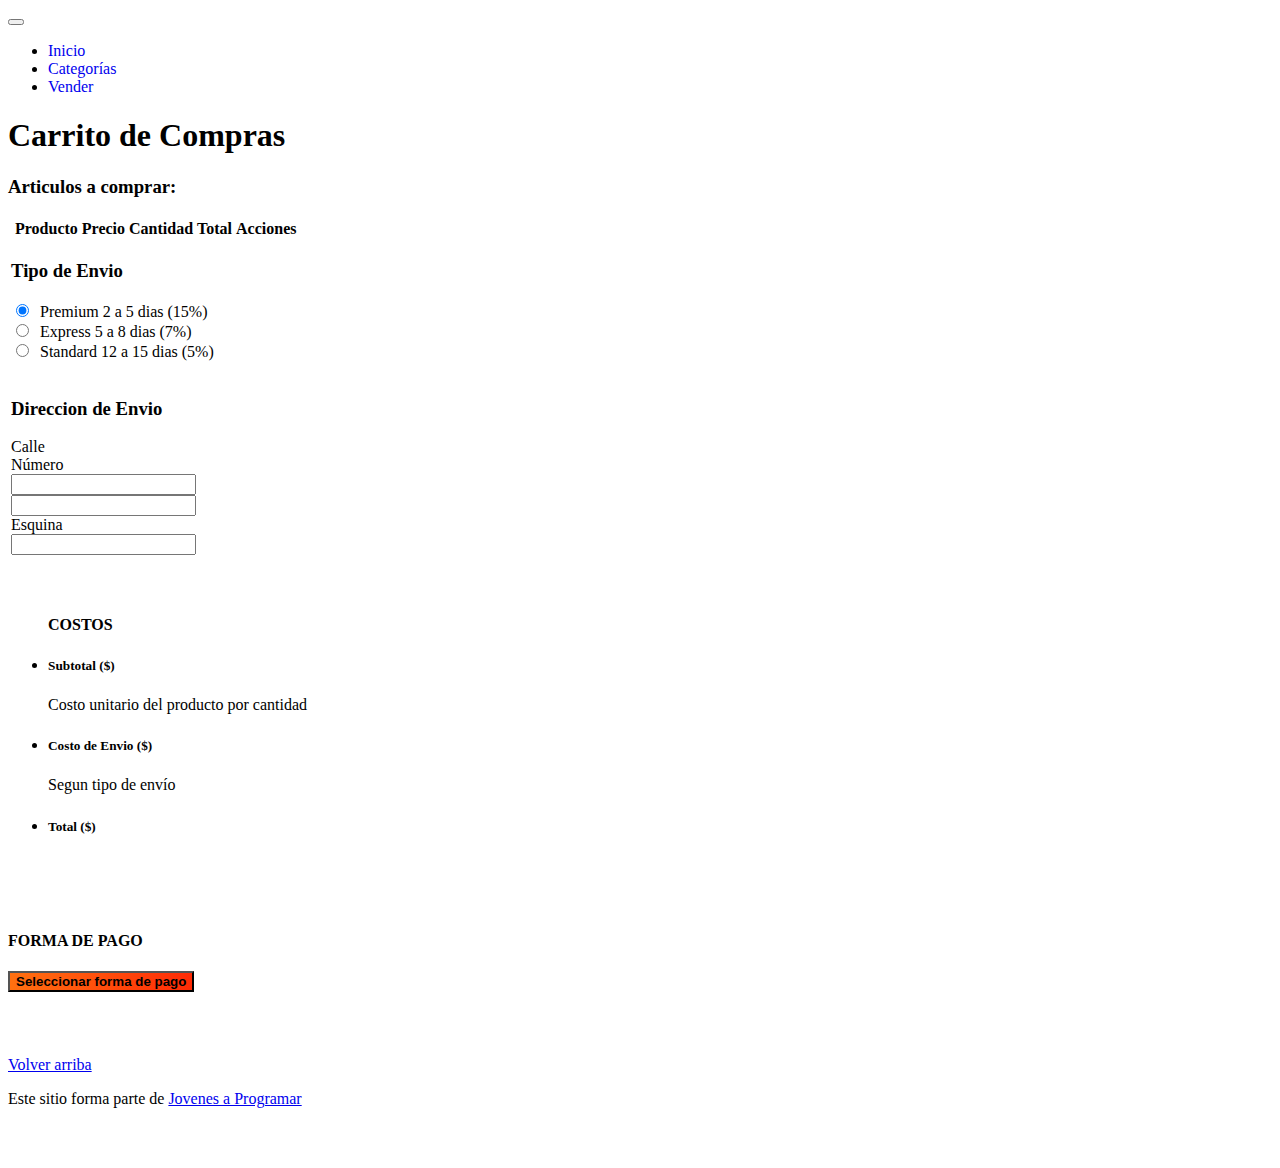
==== cart.html @ 23a8ee32 "Pequeños ajustes" ====
<!DOCTYPE html>
<html lang="es" data-bs-theme="light">

<head>
  <meta http-equiv="Content-Type" content="text/html; charset=UTF-8">
  <meta name="viewport" content="width=device-width, initial-scale=1, shrink-to-fit=no">
  <title>eMercado - Todo lo que busques está aquí</title>
  <link href="https://fonts.googleapis.com/css?family=Raleway:300,300i,400,400i,700,700i,900,900i" rel="stylesheet">
  <link href="css/font-awesome.min.css" rel="stylesheet">
  <link href="https://cdn.jsdelivr.net/npm/bootstrap@5.3.1/dist/css/bootstrap.min.css" rel="stylesheet"
    integrity="sha384-4bw+/aepP/YC94hEpVNVgiZdgIC5+VKNBQNGCHeKRQN+PtmoHDEXuppvnDJzQIu9" crossorigin="anonymous">
  <link href="css/styles.css" rel="stylesheet">
  <link rel="stylesheet" href="https://cdn.jsdelivr.net/npm/bootstrap-icons@1.11.1/font/bootstrap-icons.css">
  <script src="js/lightdarkmode.js"></script>
  <script src="js/user.js"></script>
  <link rel="icon" href="img/favicon.ico" type="image/x-icon" sizes="16x16 32x32">
</head>

<body>
  <nav class="navbar navbar-expand-lg bg-body-tertiary p-1">
    <div class="container">
      <button class="navbar-toggler" type="button" data-bs-toggle="collapse" data-bs-target="#navbarNav"
        aria-controls="navbarNav" aria-expanded="false" aria-label="Toggle navigation">
        <span class="navbar-toggler-icon"></span>
      </button>
      <div class="collapse navbar-collapse" id="navbarNav">
        <ul class="navbar-nav w-100 justify-content-between mt-lg-0 mt-2">
          <li class="nav-item">
            <a class="nav-link" href="index.html">Inicio</a>
          </li>
          <li class="nav-item">
            <a class="nav-link" href="categories.html">Categorías</a>
          </li>
          <li class="nav-item">
            <a class="nav-link" href="sell.html">Vender</a>
          </li>
          <li class="nav-item" id="usuario">

          </li>
        </ul>
      </div>
    </div>
  </nav>
  <main>
    <div class="container">
      <h1 class="text-center mt-2">Carrito de Compras</h1>
      <h3 class="mb-2">Articulos a comprar:</h3>
      <div class="table-responsive">
        <table class="table table-hover align-middle table-striped text-center">
          <thead>
            <tr>
              <th></th>
              <th>Producto</th>
              <th>Precio</th>
              <th>Cantidad</th>
              <th>Total</th>
              <th>Acciones</th>
            </tr>
          </thead>
          <tbody id="productosCarrito"></tbody>
          <tfoot>
      </div>
      <tr>
        <td id="Enviocheck" class="text-start" colspan="6">
          <h3 class="mt-1">Tipo de Envio</h3>

          <div id="checkboxenvio" class="form-check">
            <div class="mt-3">
              <input id="envioOpc1" class="form-check-input" name="opcionCompra" type="radio" value="1" checked />&nbsp; Premium 2 a 5 dias (15%)
            </div>
            <div>
              <input id="envioOpc2" class="form-check-input" name="opcionCompra" type="radio" value="2" />&nbsp; Express 5 a 8 dias (7%)
            </div>
            <div>
              <input id="envioOpc3" class="form-check-input" name="opcionCompra" type="radio" value="3" />&nbsp; Standard 12 a 15 dias (5%)
            </div>
          </div>
        


          <br />
          <h3>Direccion de Envio</h3>
          <div class="row mt-2">
            <div class="col-lg-5 col-sm-7">Calle</div>
            <div class="col-lg-3 col-sm-5">Número</div>
          </div>
          <div class="row mt-2">
            <div class="col-lg-5 col-sm-7"><input class="form-control w-100" /></div>
            <div class="col-lg-3 col-sm-5"><input class="form-control w-100" /></div>
          </div>
          <div class="row mt-3">
            <div class="col-lg-5 col-sm-7">Esquina</div>
          </div>
          <div class="row mt-2 mb-1">
            <div class="col-lg-5 col-sm-7"><input class="form-control w-100" /></div>
          </div>
        </td>
      </tr>
      </tfoot>
      </table>
    </div><br><br>
    <div>
      <ul class="list-group">


        <h4 class="fw-bold">COSTOS</h4>
        <li class="list-group-item">
          <div class="justify-content-between d-flex">
            <h5>Subtotal ($)</h5>
            <span id="Subtotal"></span>
          </div>
          <p class="text-muted">Costo unitario del producto por cantidad</p>
        </li>
        <li class="list-group-item">
          <div class="justify-content-between d-flex">
            <h5>Costo de Envio ($)</h5>
            <span id="costoEnvio"></span>
          </div>
          <p class="text-muted">Segun tipo de envío</p>
        </li> 

        <li class="list-group-item">
          <div class="justify-content-between d-flex">
            <h5 class="fw-bold">Total ($)</h5>
            <span id="totalFinal"></span>
          </div>
        </li>
      </ul>
    </div>

    <br> <br> <br>
    <div>
      <h4 class="fw-bold">FORMA DE PAGO</h4>
      <div>
        <p id="MensajePago"></p>
        <button  type="button" id="BotonFormaPago" class="btn btn-primary">
          Seleccionar forma de pago
        </button>
      </div>
    </div>

  </main>
  <footer class="text-muted">
    <div class="container">
      <p class="float-end">
        <a href="#">Volver arriba</a>
      </p>
      <p>
        Este sitio forma parte de
        <a href="https://jovenesaprogramar.edu.uy/" target="_blank">Jovenes a Programar</a>
      </p>
    </div>
  </footer>
  <div id="spinner-wrapper">
    <div class="lds-ring">
      <div></div>
      <div></div>
      <div></div>
      <div></div>
    </div>
  </div>
  <script src="https://cdn.jsdelivr.net/npm/bootstrap@5.3.2/dist/js/bootstrap.bundle.min.js"
    integrity="sha384-C6RzsynM9kWDrMNeT87bh95OGNyZPhcTNXj1NW7RuBCsyN/o0jlpcV8Qyq46cDfL"
    crossorigin="anonymous"></script>
  <script src="https://code.jquery.com/jquery-3.6.0.min.js"></script>
  <script src="js/init.js"></script>
  <script src="js/cart.js"></script>
</body>

</html>
---- css/styles.css ----
.jumbotron,
.card-body,
.container,
.site-header {
  font-family: 'Verdana', serif !important;
}

.jumbotron .display-4 {
  font-weight: bold;
}

nav a {
  text-decoration: none;
}

.bd-placeholder-img {
  font-size: 1.125rem;
  text-anchor: middle;
  -webkit-user-select: none;
  -moz-user-select: none;
  -ms-user-select: none;
  user-select: none;
}

@media (min-width: 768px) {
  .bd-placeholder-img-lg {
    font-size: 3.5rem;
  }
}

.jumbotron {
  height: 50vh;
  padding: 5em inherit;
  margin-bottom: 0;
  background-color: #53C0FB;
  background: url('../img/cover_back.png');
  background-size: contain;
  background-position: center;
  background-repeat: no-repeat;
  color: black;
  font-weight: bold;
}

@media (min-width: 768px) {
  .jumbotron {
    padding-top: 6rem;
    padding-bottom: 6rem;
  }
}

.jumbotron p:last-child {
  margin-bottom: 0;
}

.jumbotron-heading {
  font-weight: 300;
}

.jumbotron .container {
  max-width: 40rem;
  background-color: rgba(255, 255, 255, 0.5);
  border-radius: 10px;
  text-shadow: 1px 1px 2px grey;
}

.jumbotron .lead {
  font-size: 38px;
}

footer {
  padding-top: 3rem;
  padding-bottom: 3rem;
}

footer p {
  margin-bottom: .25rem;
}

.site-header a {
  color: white;
  transition: ease-in-out color .15s;
}

.site-header .dropdown-menu a {
  color: black;
}

.dropzone {
  border: 2px dashed #0087F7;
  border-radius: 5px;
  background: white;
}

.img-fit {
  max-height: 100%;
}

.alert {
  position: fixed;
  top: 80px;
  width: 50%;
  left: 50%;
  transform: translate(-50%, 0);
}

.lds-ring {
  display: inline-block;
  position: relative;
  width: 64px;
  height: 64px;
  top: 50%;
  left: 50%;
}

.cursor-active {
  cursor: pointer;
}

.left {
  float: left;
  padding: 4px;
  background-color: rgba(255, 255, 255, 0.5);
}

.lds-ring div {
  box-sizing: border-box;
  display: block;
  position: absolute;
  width: 51px;
  height: 51px;
  margin: 6px;
  border: 6px solid #fff;
  border-radius: 50%;
  animation: lds-ring 1.2s cubic-bezier(0.5, 0, 0.5, 1) infinite;
  border-color: #fff transparent transparent transparent;
}

.lds-ring div:nth-child(1) {
  animation-delay: -0.45s;
}

.lds-ring div:nth-child(2) {
  animation-delay: -0.3s;
}

.lds-ring div:nth-child(3) {
  animation-delay: -0.15s;
}

@keyframes lds-ring {
  0% {
    transform: rotate(0deg);
  }

  100% {
    transform: rotate(360deg);
  }
}

.signin {
  width: 100%;
  max-width: 330px;
  padding: 15px;
  margin: auto;
}

#spinner-wrapper {
  position: fixed;
  background-color: rgba(0, 0, 0, 0.5);
  width: 100%;
  height: 100%;
  top: 0;
  left: 0;
  z-index: 1021;
  display: none;
}

main {
  min-height: calc(100vh - 210px);
}

a.custom-card,
a.custom-card:hover {
  color: inherit;
  text-decoration: inherit;
}


/* Cursor para seleccionar productos */
.cardcursor {
  cursor: pointer;
}

.checked {
  color: orange;
}


/* Buscador Css */

.dropfit {
  width: max-content;
  border: none;
  background: none;
}

/* Tamaño máximo del carrusel */
#miCarousel,
#relacionadosC {
  max-width: 50%;
}

.card-pointer {
  cursor: pointer;
}

/* Comentario.CCS */

.divGral {
  margin: 20px;
  padding: 20px;
  position: relative;
  border-radius: 10px;
  background: linear-gradient(145deg, #ff7010, #ff2b06);
  border: 2px solid rgba(158, 158, 158, 0.5);
  box-shadow: 0 1px 2px rgba(158, 158, 158, 0.5);
  font-family: Arial, Helvetica, sans-serif;
  flex: 1 1 10px;
  font-family: 'Raleway';
  font-style: italic;
  font-weight: 500;
  src: url(https://fonts.gstatic.com/s/raleway/v28/1Ptsg8zYS_SKggPNyCg4Q4FqPfE.woff2) format('woff2');
  unicode-range: U+0100-02AF, U+0304, U+0308, U+0329, U+1E00-1E9F, U+1EF2-1EFF, U+2020, U+20A0-20AB, U+20AD-20CF, U+2113, U+2C60-2C7F, U+A720-A7FF;
  width: 90%;
}

.estrellas {
  font-size: 30px;
  color: gold;
  font-style: normal;
}

/* Estilos de Estrellas de Calificación */
.stars-valoration {
  margin: 0;
  padding: 0;
  box-sizing: border-box;
}

.stars-label {
  font-size: 20px;
  padding: 2px;
  color: darkgrey;
  transition: all 0.3s ease;
  cursor: pointer;
}

#stars-container input {
  display: none;
}

.stars-label:hover,
.stars-label.checked {
  color: gold;
  text-shadow: 0 0 10px #952;
}

/* Aqui comienza el estilo para el menu desplegable del usuario*/

#usuario:hover {
  background-color: #ff2b06;
  transition: 0.5s;
}

.userclicked {
  background-color: #ff2b06;
}

/* Cambios para manejar el background del menú de usuario según el modo seleccionado */
.back-dkmode {
  background-color: #28242cbd !important;
}

.back-lgmode {
  background-color: rgba(255, 255, 255, 0.658);
}

/* Hover por defecto de bootstrap cambiado */

.dropdown-item:hover {
  background-color: #ff2b06;
  transition: 0.5s;
}

.nav-item:hover {
  background-color: #ff2b06;
  transition: 0.5s;
}

/* Light - Dark Mode Switch Styles */
.contain {
  margin: 5px;
}

.toggleswitch span {
  display: inline-block;
  position: relative;
  background: #2c2c2c;
  min-width: 60px;
  min-height: 30px;
  border-radius: 20px;
  box-shadow: inset 0 0 5px rgba(0, 0, 0, .2);
  transition: .5s;
  cursor: pointer;
}

.toggleswitch span::after {
  content: "";
  display: block;
  width: 30px;
  height: 30px;
  border-radius: 20px;
  top: 0;
  left: 0;
  background: linear-gradient(to right, #ff7010, #ff2b06);
  transform: scale(1.1);
  box-shadow: 0 2px 5px rgba(0, 0, 0, .2);
  transition: .5s;
}

.toggleswitch input:checked~span {
  background: linear-gradient(to right, #ff7010, #ff2b06);
  transition: 1s;
}

.toggleswitch input:checked~span::after {
  transform: scale(1.1) translate(30px);
  background: #2c2c2c;
}

.toggleswitch input {
  display: none;
}

.toggleswitch .off {
  position: absolute;
  color: white;
  text-shadow: 0 0 8px yellow;
  font-size: 28px;
  left: 1.2px;
  top: -7px;
  z-index: 1;
  transition: .5s;
}

.toggleswitch .on {
  position: absolute;
  color: black;
  text-shadow: 0 0 7px white;
  font-size: 24px;
  left: 5px;
  top: -2px;
  z-index: 1;
  transition: .5s;
  opacity: 0;
}

.toggleswitch input:checked~span .off {
  transform: translate(30px);
  opacity: 0;
}

.toggleswitch input:checked~span .on {
  transform: translate(30px);
  opacity: 1;
}

#imageCart{

  width: 50px;

}

.small-input-carrito {
    min-width: 60px;
    max-width: 100%; 
    width: 5vw;  
}

.negrita {
  font-weight: bold;
}

#BotonFormaPago{
  background: linear-gradient(to right, #ff7010, #ff2b06);
  font-weight: bold;
}

#BotonFormaPago:hover{
  background:  #ff2c10;
}
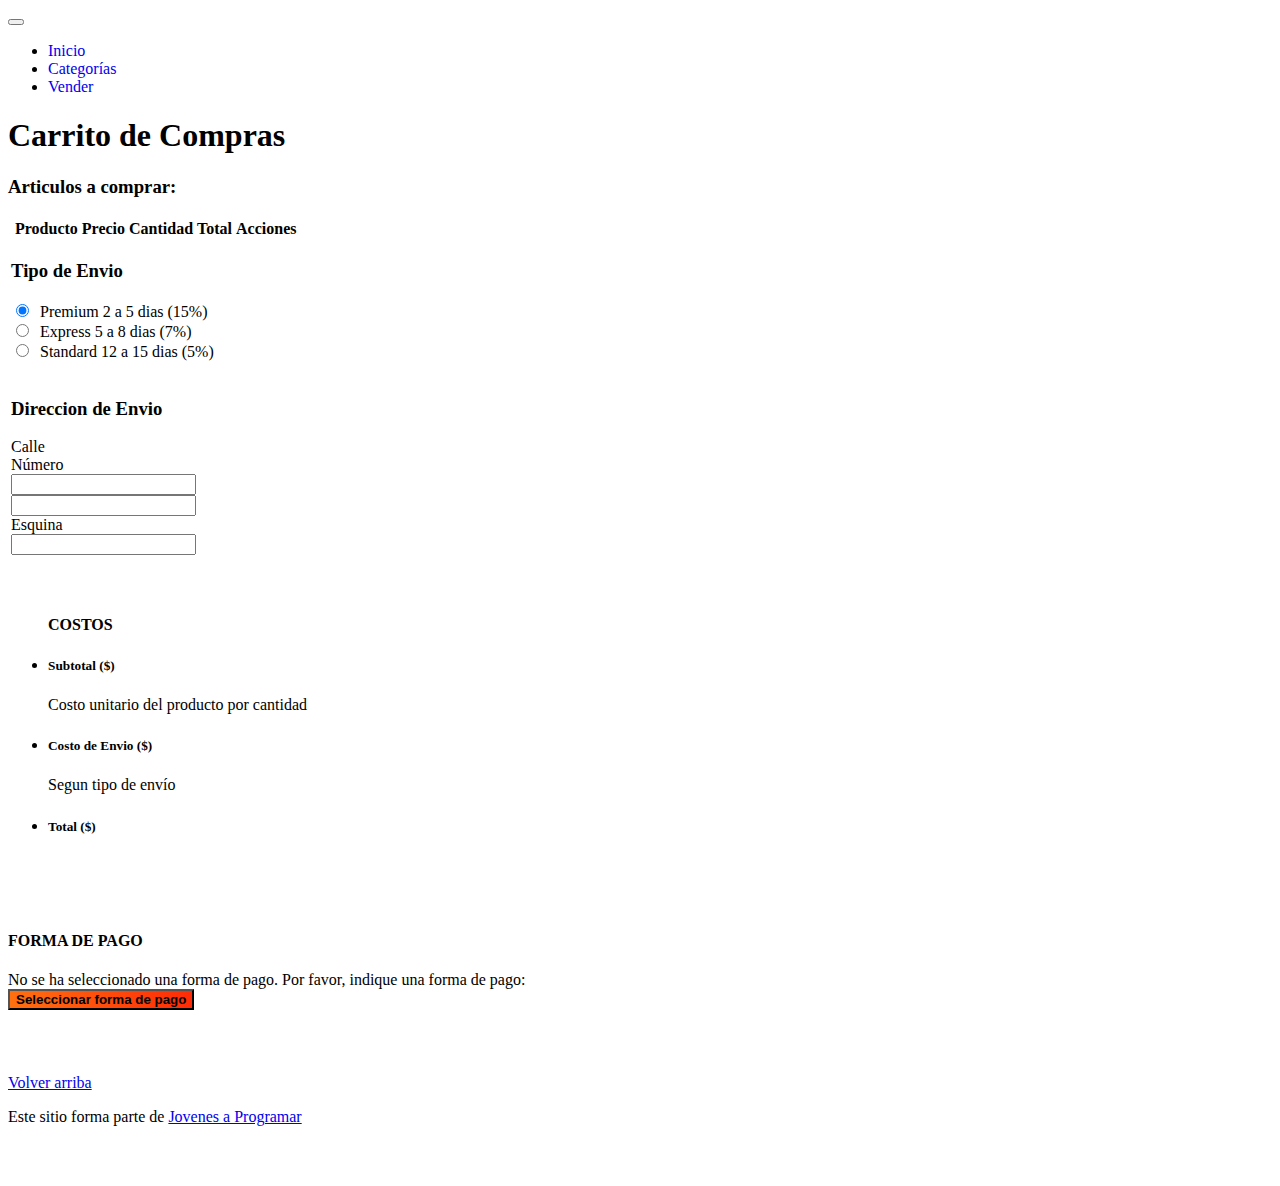
==== commit b0888abf: "Modal casi tuki" ====
--- a/cart.html
+++ b/cart.html
@@ -132,7 +132,7 @@
     <div>
       <h4 class="fw-bold">FORMA DE PAGO</h4>
       <div>
-        <p id="MensajePago"></p>
+        <div id="MensajePago">No se ha seleccionado una forma de pago. Por favor, indique una forma de pago:</div>
         <button  type="button" id="BotonFormaPago" class="btn btn-primary">
           Seleccionar forma de pago
         </button>
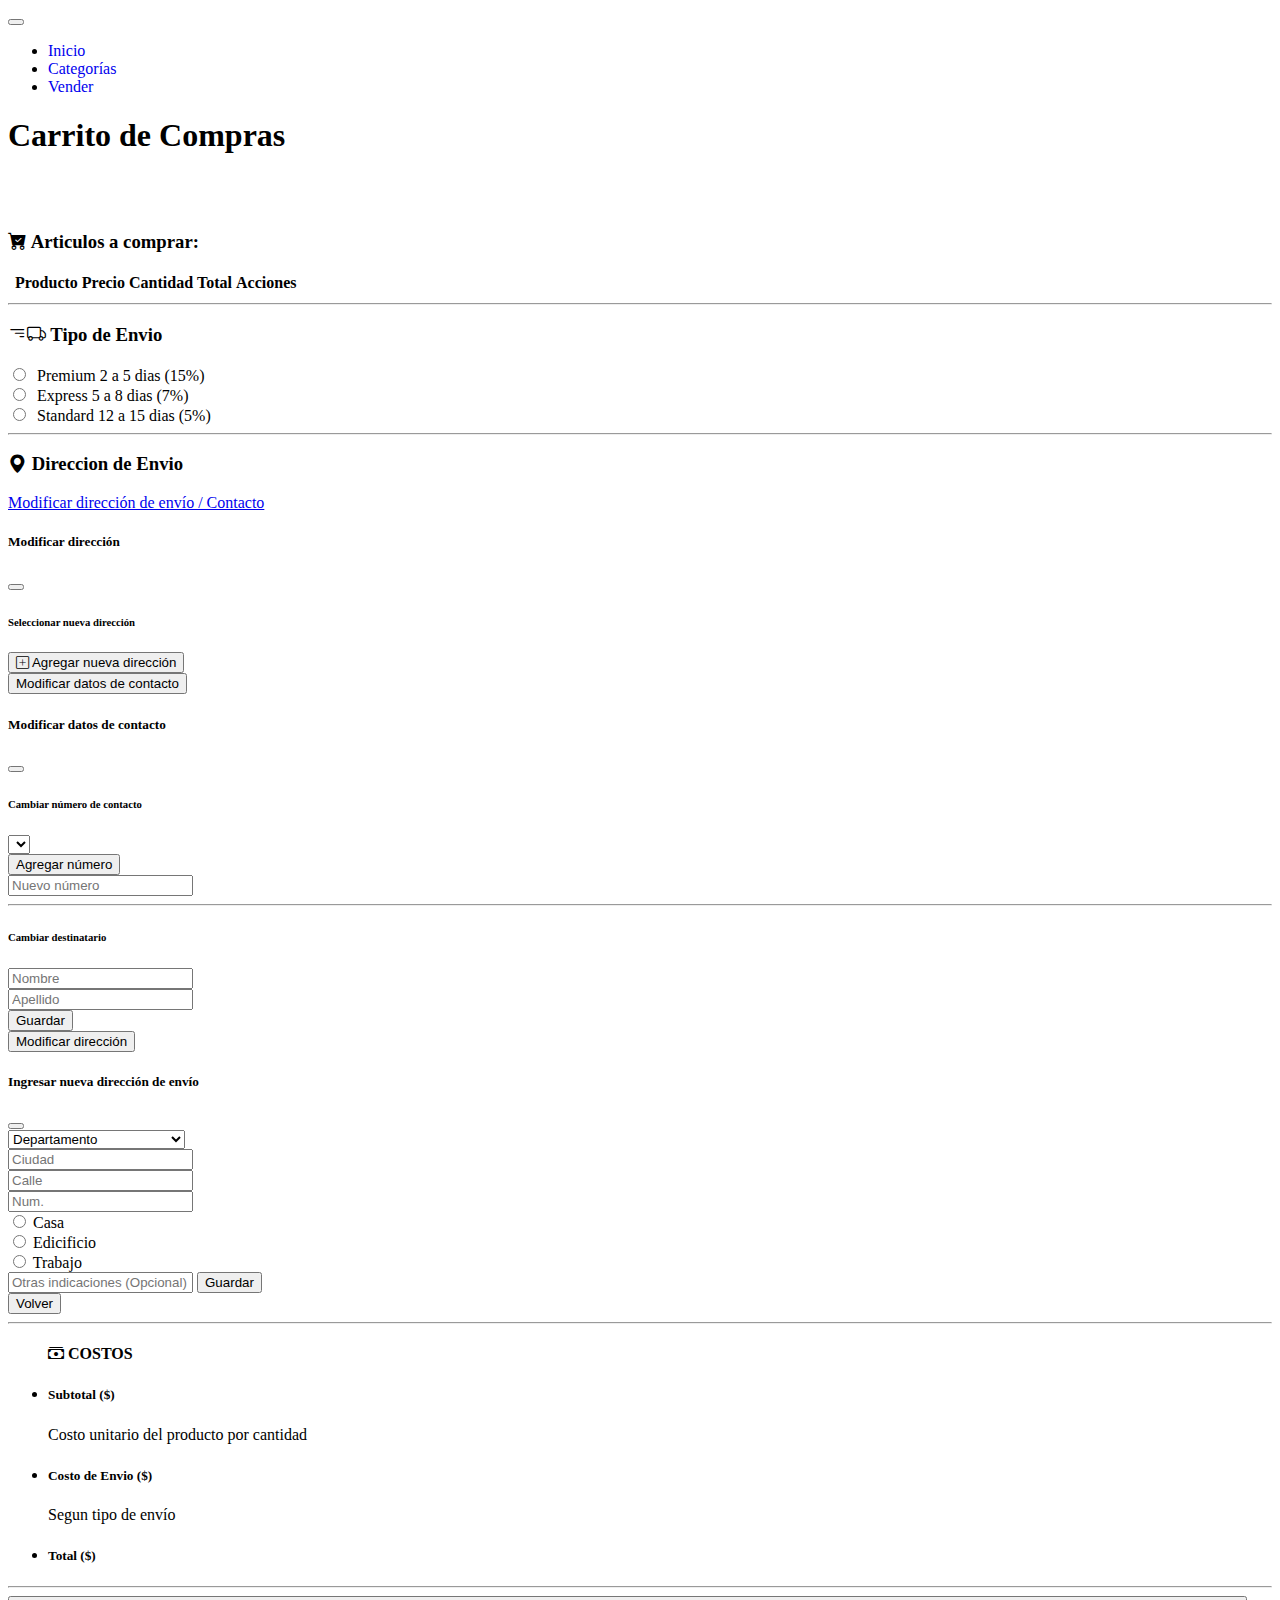
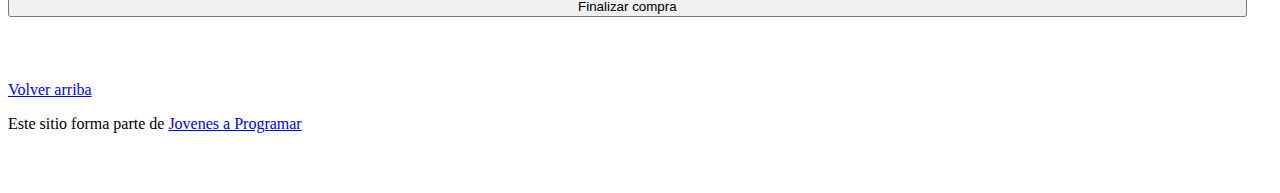
==== commit 7006614b: "Codigo funcional" ====
--- a/cart.html
+++ b/cart.html
@@ -11,12 +11,15 @@
     integrity="sha384-4bw+/aepP/YC94hEpVNVgiZdgIC5+VKNBQNGCHeKRQN+PtmoHDEXuppvnDJzQIu9" crossorigin="anonymous">
   <link href="css/styles.css" rel="stylesheet">
   <link rel="stylesheet" href="https://cdn.jsdelivr.net/npm/bootstrap-icons@1.11.1/font/bootstrap-icons.css">
+  <script src="js/probarmejor.js"></script>
+  <script src="js/user.js"></script>
   <script src="js/lightdarkmode.js"></script>
-  <script src="js/user.js"></script>
   <link rel="icon" href="img/favicon.ico" type="image/x-icon" sizes="16x16 32x32">
 </head>
 
 <body>
+
+  <!--Navbar-->
   <nav class="navbar navbar-expand-lg bg-body-tertiary p-1">
     <div class="container">
       <button class="navbar-toggler" type="button" data-bs-toggle="collapse" data-bs-target="#navbarNav"
@@ -26,13 +29,13 @@
       <div class="collapse navbar-collapse" id="navbarNav">
         <ul class="navbar-nav w-100 justify-content-between mt-lg-0 mt-2">
           <li class="nav-item">
-            <a class="nav-link" href="index.html">Inicio</a>
+            <a class="nav-link ms-lg-0 ms-2" href="index.html">Inicio</a>
           </li>
           <li class="nav-item">
-            <a class="nav-link" href="categories.html">Categorías</a>
+            <a class="nav-link ms-lg-0 ms-2" href="categories.html">Categorías</a>
           </li>
           <li class="nav-item">
-            <a class="nav-link" href="sell.html">Vender</a>
+            <a class="nav-link ms-lg-0 ms-2" href="sell.html">Vender</a>
           </li>
           <li class="nav-item" id="usuario">
 
@@ -41,10 +44,14 @@
       </div>
     </div>
   </nav>
+
+  <!--Cuerpo del HTML-->
   <main>
     <div class="container">
-      <h1 class="text-center mt-2">Carrito de Compras</h1>
-      <h3 class="mb-2">Articulos a comprar:</h3>
+      <h1 class="text-center mt-2 mb-5">Carrito de Compras</h1>
+      <br><br>
+      <!--Tabla de productos ingresados al carrito-->
+      <h3 class="mb-3 ms-2"><i class="bi bi-cart-check-fill"></i> Articulos a comprar:</h3>
       <div class="table-responsive">
         <table class="table table-hover align-middle table-striped text-center">
           <thead>
@@ -59,51 +66,214 @@
           </thead>
           <tbody id="productosCarrito"></tbody>
           <tfoot>
-      </div>
-      <tr>
-        <td id="Enviocheck" class="text-start" colspan="6">
-          <h3 class="mt-1">Tipo de Envio</h3>
-
-          <div id="checkboxenvio" class="form-check">
-            <div class="mt-3">
-              <input id="envioOpc1" class="form-check-input" name="opcionCompra" type="radio" value="1" checked />&nbsp; Premium 2 a 5 dias (15%)
-            </div>
-            <div>
-              <input id="envioOpc2" class="form-check-input" name="opcionCompra" type="radio" value="2" />&nbsp; Express 5 a 8 dias (7%)
-            </div>
-            <div>
-              <input id="envioOpc3" class="form-check-input" name="opcionCompra" type="radio" value="3" />&nbsp; Standard 12 a 15 dias (5%)
-            </div>
-          </div>
-        
-
-
-          <br />
-          <h3>Direccion de Envio</h3>
-          <div class="row mt-2">
-            <div class="col-lg-5 col-sm-7">Calle</div>
-            <div class="col-lg-3 col-sm-5">Número</div>
-          </div>
-          <div class="row mt-2">
-            <div class="col-lg-5 col-sm-7"><input class="form-control w-100" /></div>
-            <div class="col-lg-3 col-sm-5"><input class="form-control w-100" /></div>
-          </div>
-          <div class="row mt-3">
-            <div class="col-lg-5 col-sm-7">Esquina</div>
-          </div>
-          <div class="row mt-2 mb-1">
-            <div class="col-lg-5 col-sm-7"><input class="form-control w-100" /></div>
-          </div>
-        </td>
-      </tr>
-      </tfoot>
-      </table>
-    </div><br><br>
-    <div>
+          </tfoot>
+        </table>
+      </div>
+      <hr>
+      <!--Método de envío-->
+      <div class="ms-2">
+        <h3 class="mt-1"><i class="bi bi-filter-right"></i><i class="bi bi-truck"></i> Tipo de Envio</h3>
+        <div id="checkboxenvio" class="form-check ms-3">
+          <div class="mt-3">
+            <input id="envioOpc1" class="form-check-input" name="opcionCompra" type="radio" value="1" required />&nbsp;
+            Premium 2 a 5 dias (15%)
+          </div>
+          <div>
+            <input id="envioOpc2" class="form-check-input" name="opcionCompra" type="radio" value="2" />&nbsp;
+            Express
+            5 a 8 dias (7%)
+          </div>
+          <div>
+            <input id="envioOpc3" class="form-check-input" name="opcionCompra" type="radio" value="3" />&nbsp;
+            Standard 12 a 15 dias (5%)
+          </div>
+        </div>
+      </div>
+      <hr>
+      <h3 class="ms-2 mb-3"><i class="bi bi-geo-alt-fill"></i> Direccion de Envio</h3>
+
+      <!--tarjeta con datos de envío y destinatario-->
+      <div class="ms-sm-2">
+        <div class="card mb-3 bg-body-tertiary" style="max-width: 500px;">
+          <div class="row g-0">
+            <div class="col-1">
+              <span class="rounded-start card-border"><span>
+            </div>
+            <div class="col-11">
+              <div class="ms-3 card-body">
+                <!--Aquí se agrega direccion y datos de usuario-->
+                <div id="sendAdress">
+
+                </div>
+                <div id="contactInfo">
+
+                </div>
+                <a class="btn btn-link btn-sm p-0 m-0" data-bs-toggle="modal" href="#exampleModalToggle"
+                  role="button">Modificar dirección de envío / Contacto</a>
+              </div>
+            </div>
+          </div>
+        </div>
+      </div>
+      <!--Primer modal para cambiar la dirección de envío-->
+      <div class="modal fade" id="exampleModalToggle" aria-hidden="true" data-bs-backdrop="static"
+        aria-labelledby="exampleModalToggleLabel" tabindex="-1">
+        <div class="modal-dialog modal-dialog-centered">
+          <div class="modal-content">
+            <div class="modal-header">
+              <h5 class="modal-title" id="exampleModalToggleLabel">Modificar dirección</h5>
+              <button type="button" class="btn-close" data-bs-dismiss="modal" aria-label="Close"></button>
+            </div>
+            <div class="modal-body">
+              <h6 class="mb-3">Seleccionar nueva dirección</h6>
+              <!--Aquí se ingresan las direcciones posibles de envío-->
+              <div id="modifyadress">
+
+              </div>
+              <button class="btn btn-outline-primary btn-sm" data-bs-target="#exampleModalToggle3"
+                data-bs-toggle="modal"><i class="bi bi-plus-square"></i> Agregar nueva dirección</button>
+            </div>
+            <div class="modal-footer">
+              <button class="btn btn-outline-danger btn-sm" data-bs-target="#exampleModalToggle2"
+                data-bs-toggle="modal">Modificar datos de contacto</button>
+            </div>
+          </div>
+        </div>
+      </div>
+      <!--Modal para modificar los datos de contacto (Usuario - destinatario)-->
+      <div class="modal fade" id="exampleModalToggle2" data-bs-backdrop="static" aria-hidden="true"
+        aria-labelledby="exampleModalToggleLabel2" tabindex="-1">
+        <div class="modal-dialog modal-dialog-centered">
+          <div class="modal-content">
+            <div class="modal-header">
+              <h5 class="modal-title" id="exampleModalToggleLabel2">Modificar datos de contacto</h5>
+              <button type="button" class="btn-close" data-bs-dismiss="modal" aria-label="Close"></button>
+            </div>
+            <div class="modal-body">
+              <!--Aquí se ingresa o se modifica un número de contacto-->
+              <div>
+                <h6 class="text-center fw-bold">Cambiar número de contacto</h6>
+                <select class="form-select text-muted mb-3" name="ccel" id="ncontact">
+
+
+                </select>
+                <div class="row">
+                  <div class="col-auto">
+                    <button id="addnum" class="btn btn-outline-primary">Agregar número</button>
+                  </div>
+                  <div class="col-auto">
+                    <input type="tel" name="nwphone" id="nuevophone" minlength="8" class="form-control"
+                      placeholder="Nuevo número">
+                  </div>
+                </div>
+              </div>
+              <hr>
+              <!--Aquí se cambia la persona que encarga - recibe el paquete-->
+              <h6 class="text-center fw-bold">Cambiar destinatario</h6>
+              <div class="row mb-3">
+                <div class="col-6">
+                  <input type="text" name="newcname" id="New-Cname" class="form-control" placeholder="Nombre">
+                </div>
+                <div class="col-6">
+                  <input type="text" name="newcsurn" id="New-Csn" class="form-control" placeholder="Apellido">
+                </div>
+              </div>
+              <button class="btn btn-warning btn-sm" id="savedelivch">Guardar</button>
+            </div>
+            <div class="modal-footer">
+              <button class="btn btn-outline-danger btn-sm" data-bs-target="#exampleModalToggle"
+                data-bs-toggle="modal">Modificar dirección</button>
+            </div>
+          </div>
+        </div>
+      </div>
+      <!--Modal para agregar una nueva dirección de envío-->
+      <div class="modal fade" id="exampleModalToggle3" data-bs-backdrop="static" aria-hidden="true"
+        aria-labelledby="exampleModalToggleLabel3" tabindex="-1">
+        <div class="modal-dialog modal-dialog-centered">
+          <div class="modal-content">
+            <div class="modal-header">
+              <h5 class="modal-title" id="exampleModalToggleLabel3">Ingresar nueva dirección de envío</h5>
+              <button type="button" class="btn-close" data-bs-dismiss="modal" aria-label="Close"></button>
+            </div>
+            <div class="modal-body">
+              <form id="nuevoenvio">
+                <div>
+                  <select class="form-select text-muted mb-3" name="dep" id="Departamento">
+                    <option hidden selected>Departamento</option>
+                    <option disabled>--Elige un Departamento--</option>
+                    <option value="Artigas">Artigas</option>
+                    <option value="Canelones">Canelones</option>
+                    <option value="CerroLargo">Cerro Largo</option>
+                    <option value="Colonia">Colonia</option>
+                    <option value="Durazno">Durazno</option>
+                    <option value="Flores">Flores</option>
+                    <option value="Florida">Florida</option>
+                    <option value="Lavalleja">Lavalleja</option>
+                    <option value="Maldonado">Maldonado</option>
+                    <option value="Montevideo">Montevideo</option>
+                    <option value="Paysandu">Paysandú</option>
+                    <option value="Rionegro">Río Negro</option>
+                    <option value="Rivera">Rivera</option>
+                    <option value="Rocha">Rocha</option>
+                    <option value="Salto">Salto</option>
+                    <option value="Sanjose">San José</option>
+                    <option value="Soriano">Soriano</option>
+                    <option value="Tacuarembo">Tacuarembó</option>
+                    <option value="Treintaytres">Treinta y Tres</option>
+                  </select>
+                </div>
+                <div class="form-group mb-3">
+                  <input type="text" name="newcity" id="New-City" class="form-control" placeholder="Ciudad" required>
+                </div>
+                <div class="row mb-3">
+                  <div class="col-8">
+                    <input type="text" name="newdir" id="New-Dir" class="form-control" placeholder="Calle" required>
+                  </div>
+                  <div class="col-4">
+                    <input type="number" name="newnum" id="New-Num" class="form-control" placeholder="Num." required>
+                  </div>
+                </div>
+
+                <div class="form-check mb-3 pe-4">
+                  <div class="row justify-content-sm-between justify-content-center d-flex">
+                    <div class="col-auto col-sm-auto justify-content-sm-start justify-content-end d-flex mt-2 mt-sm-0">
+                      <label class="me-2 me-md-0">
+                        <input type="radio" name="dirtype" value="house" required>
+                        <span>Casa</span>
+                      </label>
+                    </div>
+                    <div
+                      class="col-auto col-sm-4 col-md-auto justify-content-sm-center justify-content-start d-flex mt-2 mt-sm-0">
+                      <label>
+                        <input type="radio" name="dirtype" value="building">
+                        <span>Edicificio</span>
+                      </label>
+                    </div>
+                    <div class="col-12 col-sm-auto justify-content-sm-end justify-content-center d-flex mt-2 mt-sm-0">
+                      <label>
+                        <input type="radio" name="dirtype" value="work">
+                        <span>Trabajo</span>
+                      </label>
+                    </div>
+                  </div>
+                </div>
+                <input type="text" name="infoadd" id="infoadd" class="form-control mb-3"
+                  placeholder="Otras indicaciones (Opcional)" maxlength="300">
+                <button type="submit" class="btn btn-warning btn-sm">Guardar</button>
+              </form>
+            </div>
+            <div class="modal-footer">
+              <button class="btn btn-secondary btn-sm" data-bs-target="#exampleModalToggle"
+                data-bs-toggle="modal">Volver</button>
+            </div>
+          </div>
+        </div>
+      </div>
+
+      <hr>
       <ul class="list-group">
-
-
-        <h4 class="fw-bold">COSTOS</h4>
+        <h4 class="fw-bold ms-2"><i class="bi bi-cash-stack"></i> COSTOS</h4>
         <li class="list-group-item">
           <div class="justify-content-between d-flex">
             <h5>Subtotal ($)</h5>
@@ -117,7 +287,7 @@
             <span id="costoEnvio"></span>
           </div>
           <p class="text-muted">Segun tipo de envío</p>
-        </li> 
+        </li>
 
         <li class="list-group-item">
           <div class="justify-content-between d-flex">
@@ -126,19 +296,11 @@
           </div>
         </li>
       </ul>
+      <hr>
+      <div class="d-flex justify-content-center mt-3">
+        <button class="btn btn-primary btn-lg" style="width: 98%;">Finalizar compra</button>
+      </div>
     </div>
-
-    <br> <br> <br>
-    <div>
-      <h4 class="fw-bold">FORMA DE PAGO</h4>
-      <div>
-        <div id="MensajePago">No se ha seleccionado una forma de pago. Por favor, indique una forma de pago:</div>
-        <button  type="button" id="BotonFormaPago" class="btn btn-primary">
-          Seleccionar forma de pago
-        </button>
-      </div>
-    </div>
-
   </main>
   <footer class="text-muted">
     <div class="container">
@@ -162,8 +324,8 @@
   <script src="https://cdn.jsdelivr.net/npm/bootstrap@5.3.2/dist/js/bootstrap.bundle.min.js"
     integrity="sha384-C6RzsynM9kWDrMNeT87bh95OGNyZPhcTNXj1NW7RuBCsyN/o0jlpcV8Qyq46cDfL"
     crossorigin="anonymous"></script>
-  <script src="https://code.jquery.com/jquery-3.6.0.min.js"></script>
   <script src="js/init.js"></script>
+  <script src="js/user.js"></script>
   <script src="js/cart.js"></script>
 </body>
 
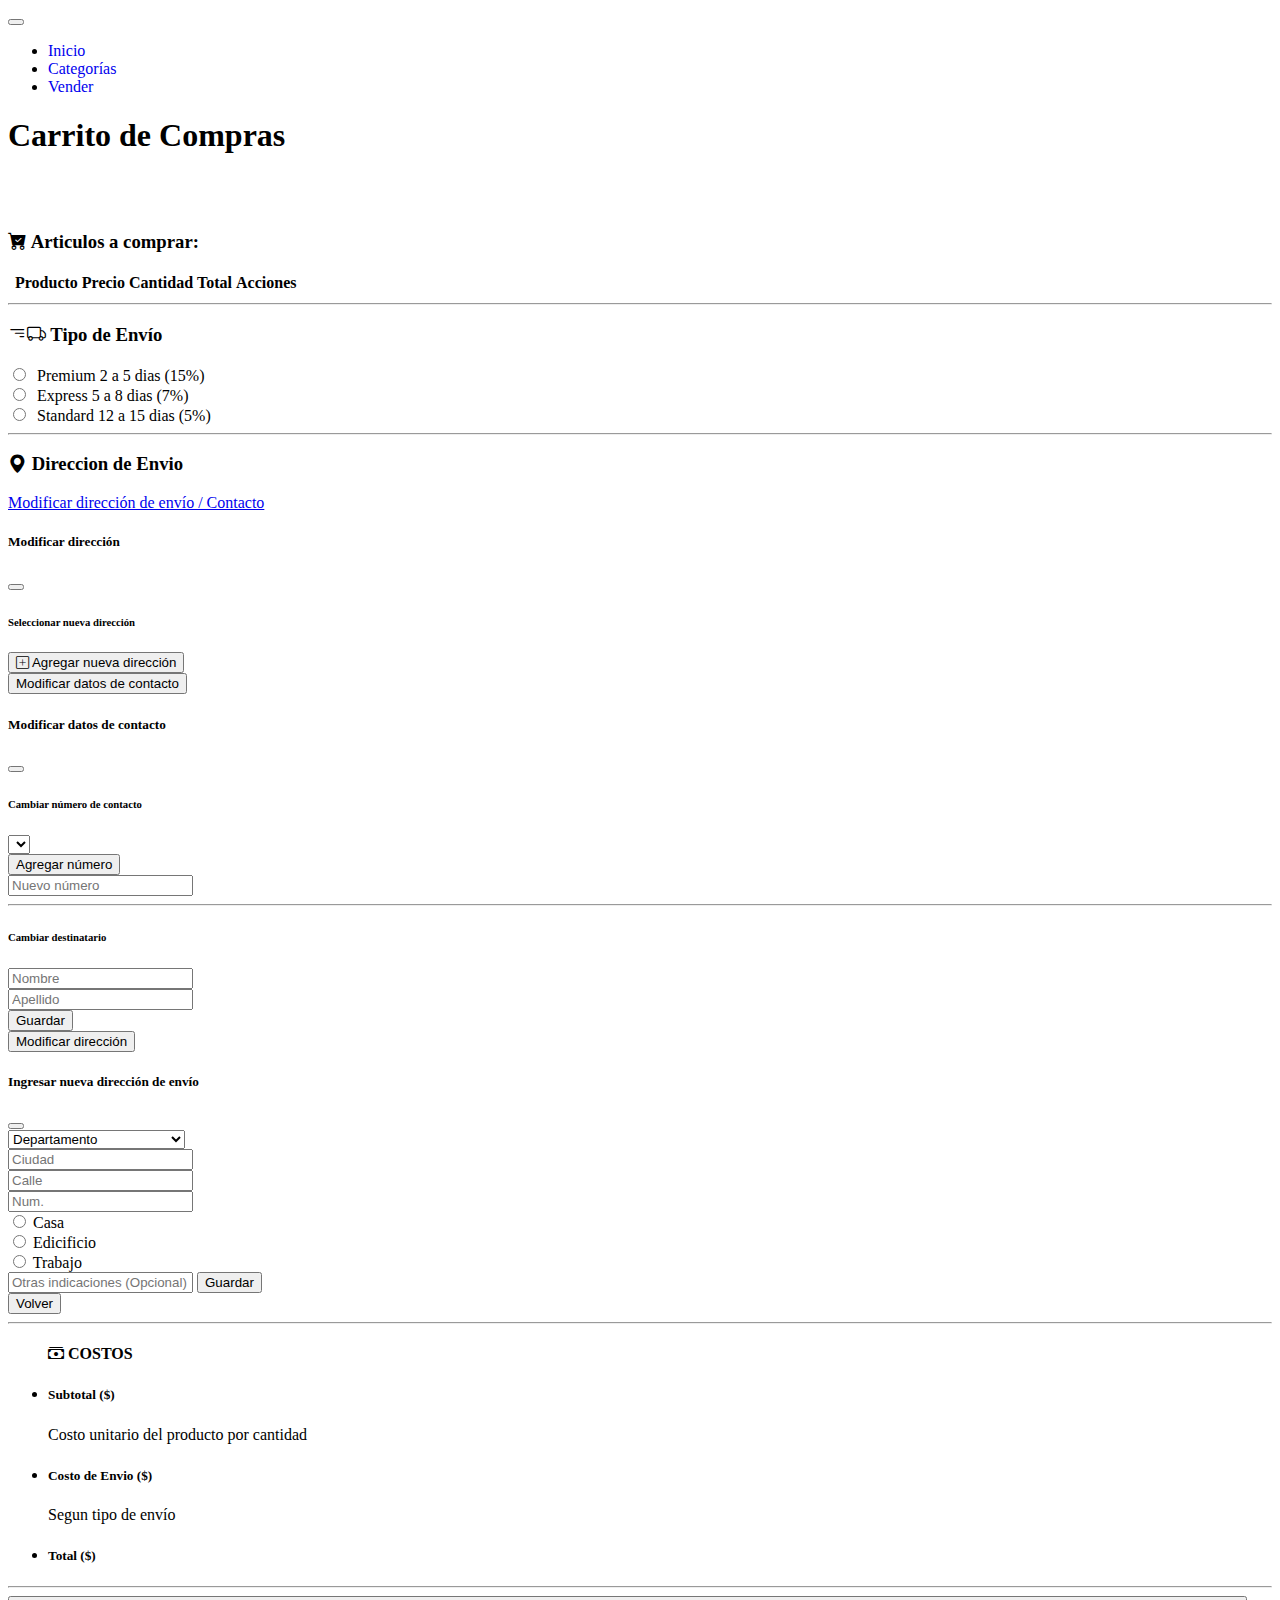
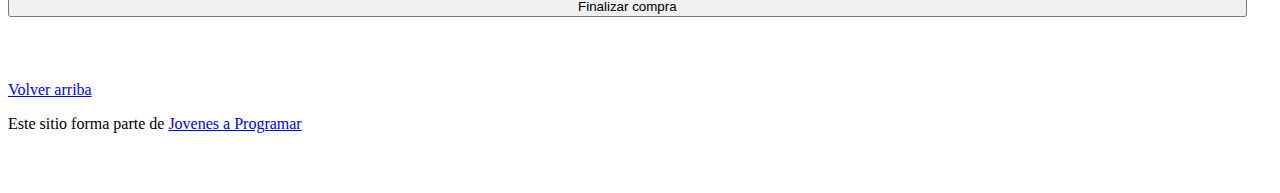
==== commit afc6988d: "Producto fecheado" ====
--- a/cart.html
+++ b/cart.html
@@ -72,7 +72,7 @@
       <hr>
       <!--Método de envío-->
       <div class="ms-2">
-        <h3 class="mt-1"><i class="bi bi-filter-right"></i><i class="bi bi-truck"></i> Tipo de Envio</h3>
+        <h3 class="mt-1"><i class="bi bi-filter-right"></i><i class="bi bi-truck"></i> Tipo de Envío</h3>
         <div id="checkboxenvio" class="form-check ms-3">
           <div class="mt-3">
             <input id="envioOpc1" class="form-check-input" name="opcionCompra" type="radio" value="1" required />&nbsp;
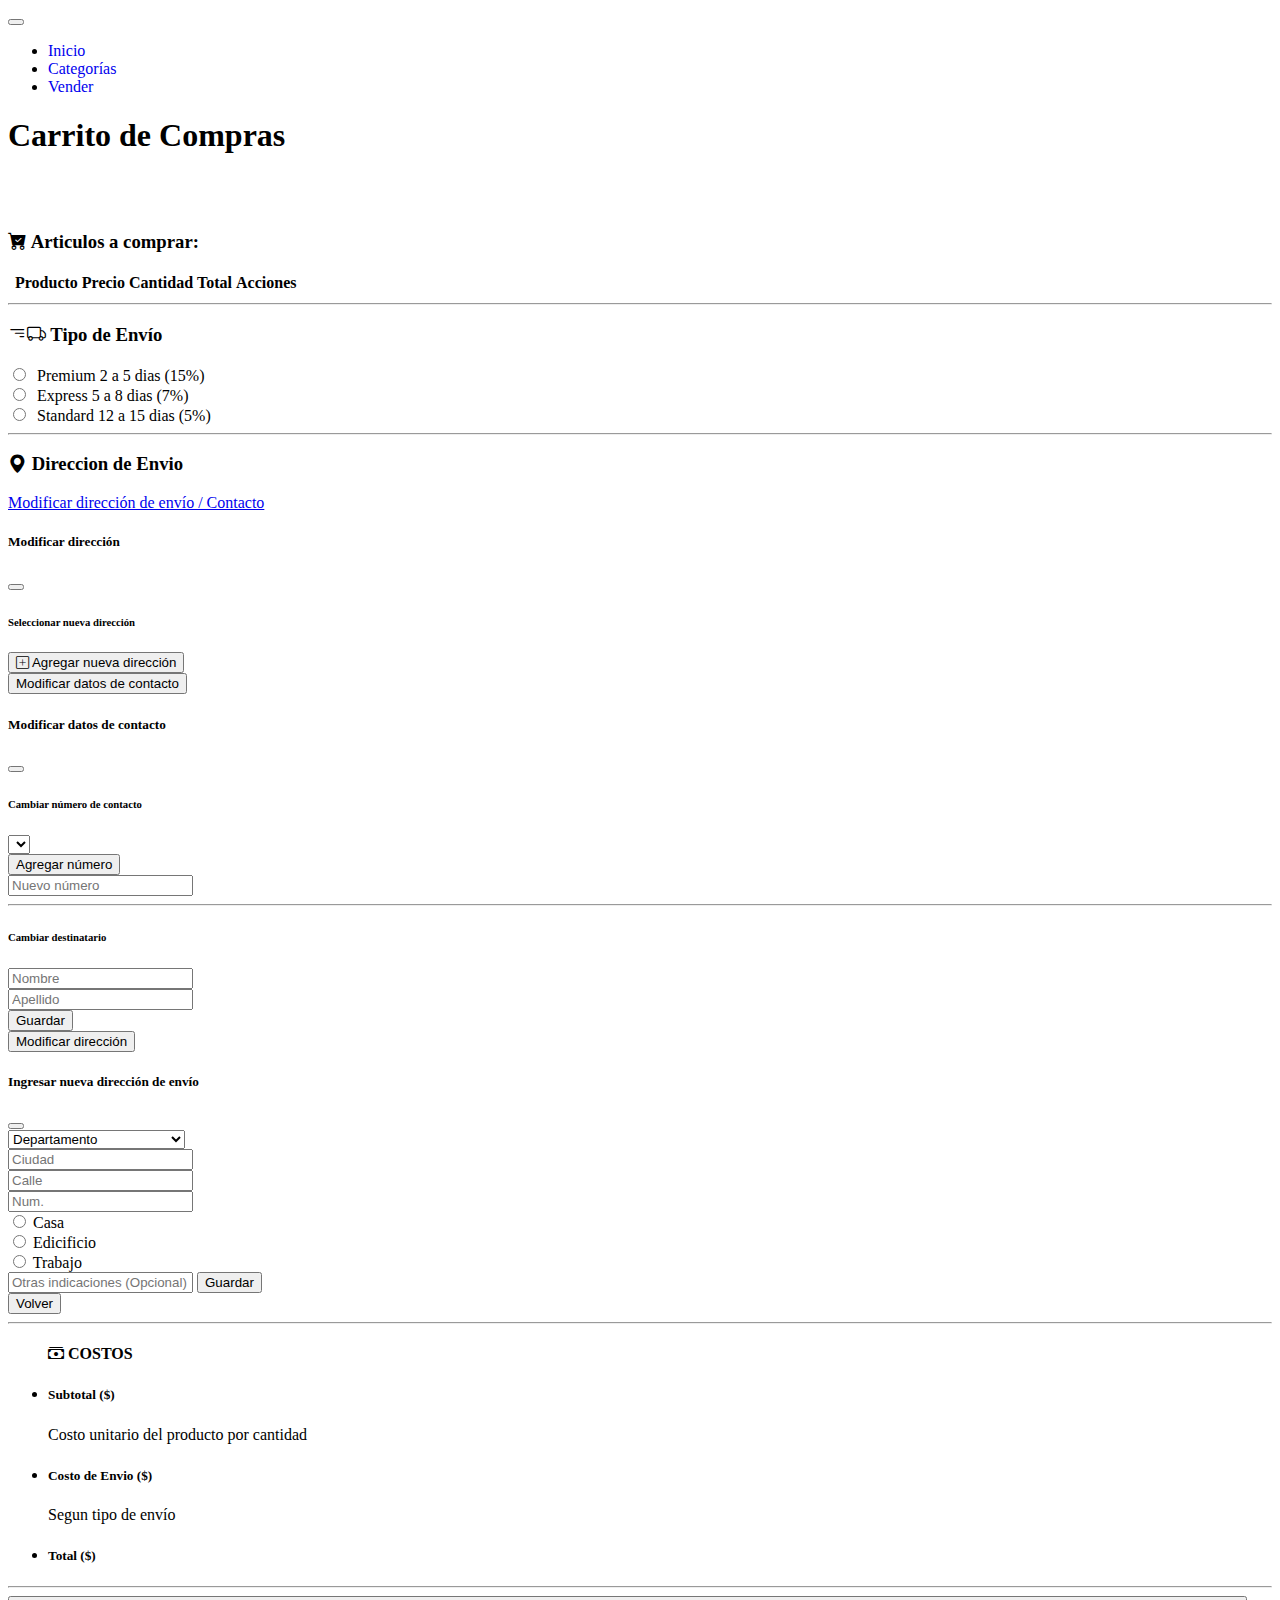
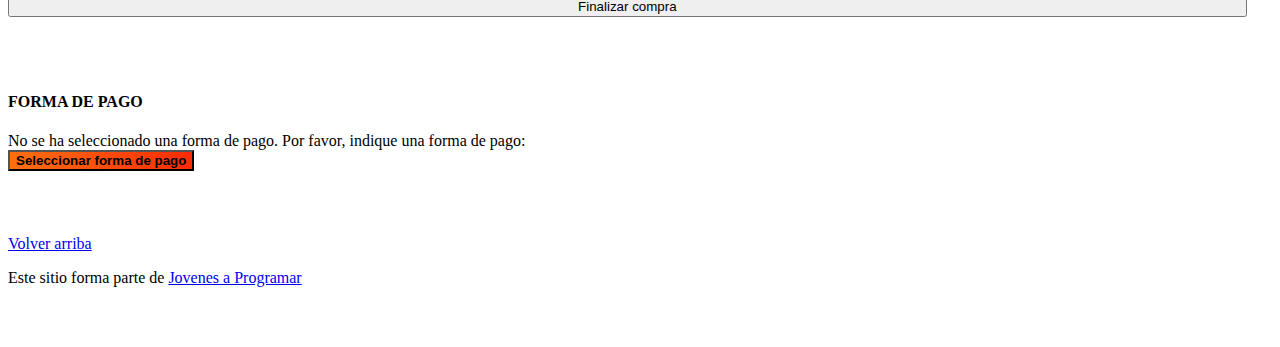
==== commit 0c0974d2: "Merge branch 'main' into Agus-rama" ====
--- a/cart.html
+++ b/cart.html
@@ -301,6 +301,18 @@
         <button class="btn btn-primary btn-lg" style="width: 98%;">Finalizar compra</button>
       </div>
     </div>
+        
+    <br> <br> <br>
+    <div>
+      <h4 class="fw-bold">FORMA DE PAGO</h4>
+      <div>
+        <div id="MensajePago">No se ha seleccionado una forma de pago. Por favor, indique una forma de pago:</div>
+        <button  type="button" id="BotonFormaPago" class="btn btn-primary">
+          Seleccionar forma de pago
+        </button>
+      </div>
+    </div>
+        
   </main>
   <footer class="text-muted">
     <div class="container">
@@ -324,6 +336,7 @@
   <script src="https://cdn.jsdelivr.net/npm/bootstrap@5.3.2/dist/js/bootstrap.bundle.min.js"
     integrity="sha384-C6RzsynM9kWDrMNeT87bh95OGNyZPhcTNXj1NW7RuBCsyN/o0jlpcV8Qyq46cDfL"
     crossorigin="anonymous"></script>
+  <script src="https://code.jquery.com/jquery-3.6.0.min.js"></script>
   <script src="js/init.js"></script>
   <script src="js/user.js"></script>
   <script src="js/cart.js"></script>
--- a/css/styles.css
+++ b/css/styles.css
@@ -391,6 +391,8 @@
   font-weight: bold;
 }
 
+
+/* Estilo personalizado botón de pago */
 #BotonFormaPago{
   background: linear-gradient(to right, #ff7010, #ff2b06);
   font-weight: bold;
@@ -398,4 +400,17 @@
 
 #BotonFormaPago:hover{
   background:  #ff2c10;
+}
+
+/* Tarjeta de Dirección personalizada */
+
+.card-border {
+  background: linear-gradient(to right, #ff7010, #ff2b06);
+  display: block;
+  height: 100%;
+  width: 100%;
+}
+
+.nonclick {
+  pointer-events: none;
 }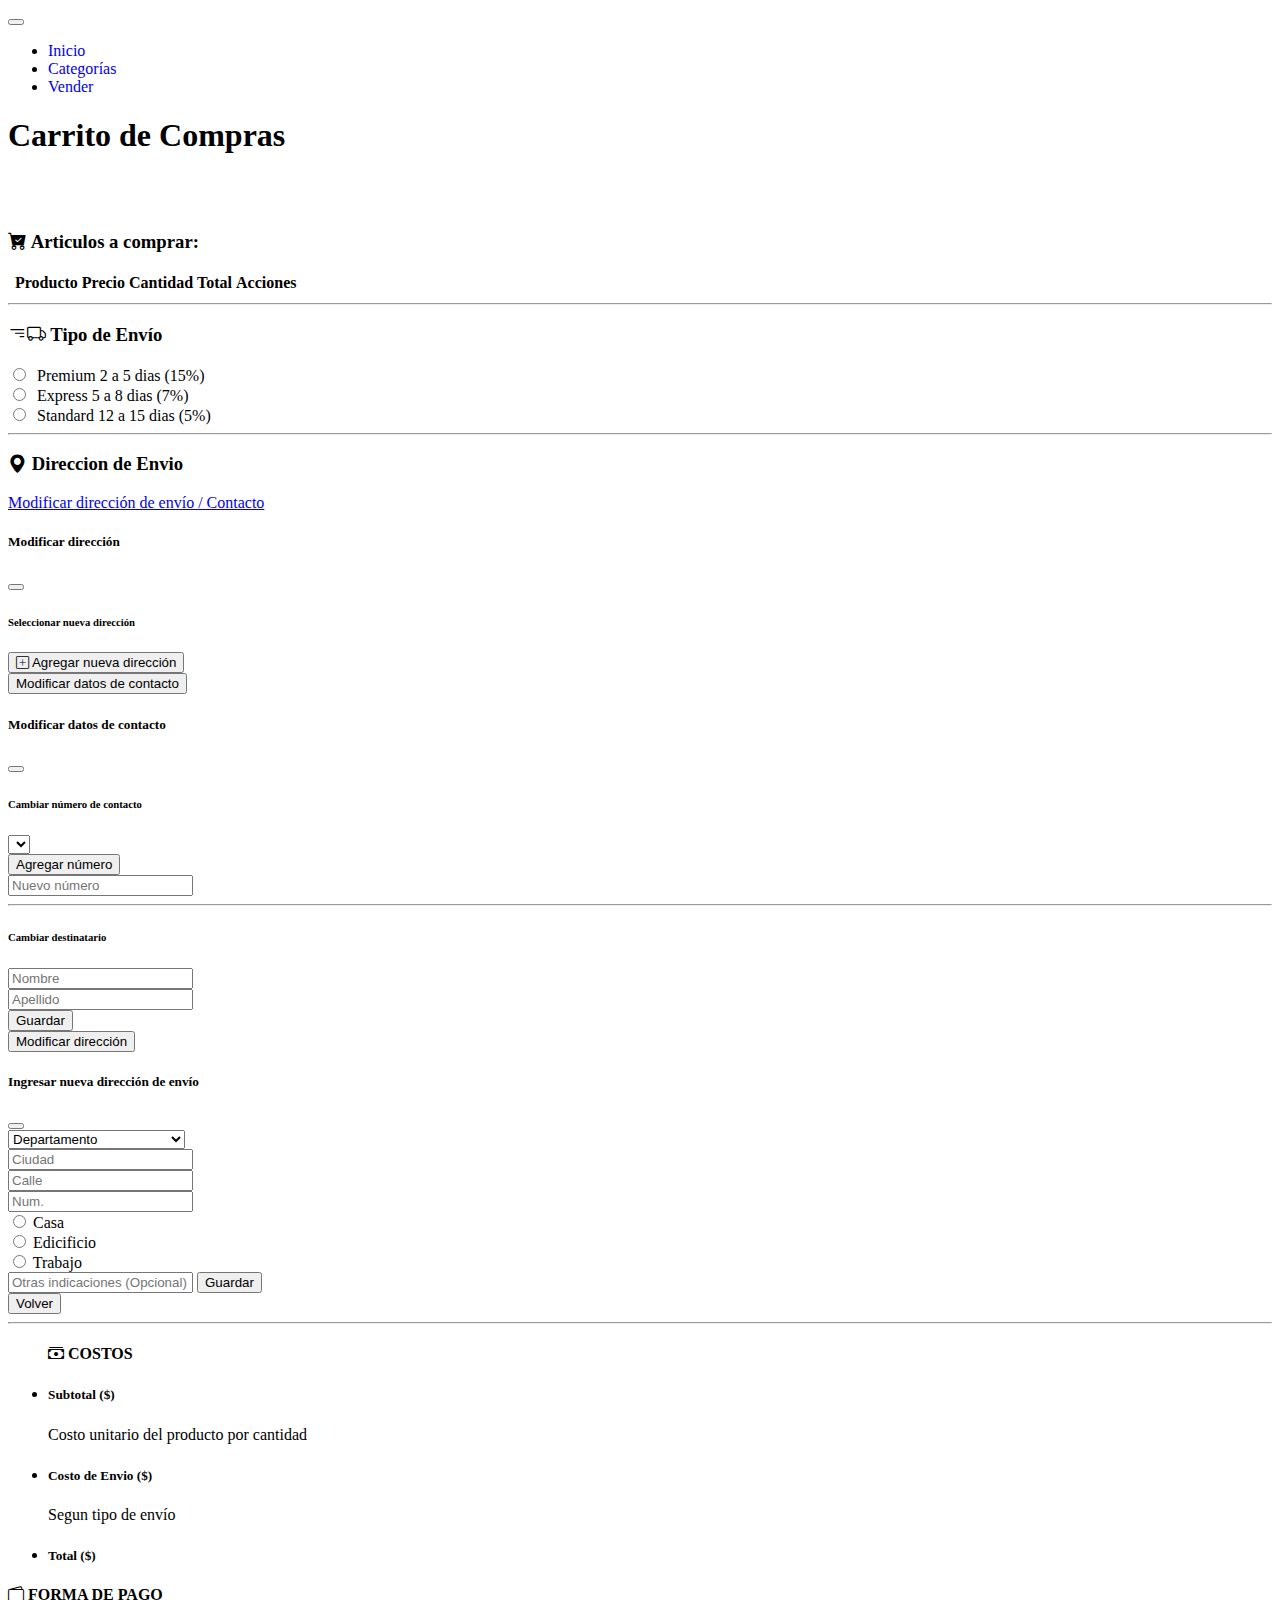
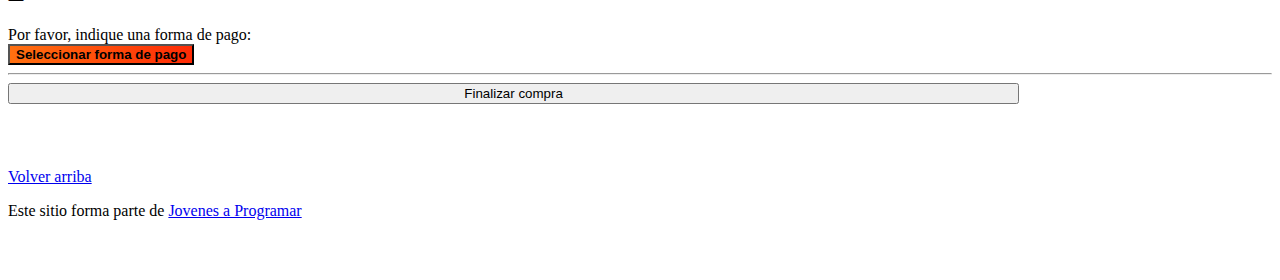
==== commit a6d3e908: "Pequeños cambios" ====
--- a/cart.html
+++ b/cart.html
@@ -296,23 +296,20 @@
           </div>
         </li>
       </ul>
+      <div class="mt-5 ms-3">
+        <h4 class="fw-bold"><i class="bi bi-wallet2"></i> FORMA DE PAGO</h4>
+        <div>
+          <div id="MensajePago">Por favor, indique una forma de pago:</div>
+          <button type="button" id="BotonFormaPago" class="btn btn-primary mt-2">
+            Seleccionar forma de pago
+          </button>
+        </div>
+      </div>
       <hr>
       <div class="d-flex justify-content-center mt-3">
-        <button class="btn btn-primary btn-lg" style="width: 98%;">Finalizar compra</button>
+        <button class="btn btn-primary btn-lg" style="width: 80%;">Finalizar compra</button>
       </div>
     </div>
-        
-    <br> <br> <br>
-    <div>
-      <h4 class="fw-bold">FORMA DE PAGO</h4>
-      <div>
-        <div id="MensajePago">No se ha seleccionado una forma de pago. Por favor, indique una forma de pago:</div>
-        <button  type="button" id="BotonFormaPago" class="btn btn-primary">
-          Seleccionar forma de pago
-        </button>
-      </div>
-    </div>
-        
   </main>
   <footer class="text-muted">
     <div class="container">
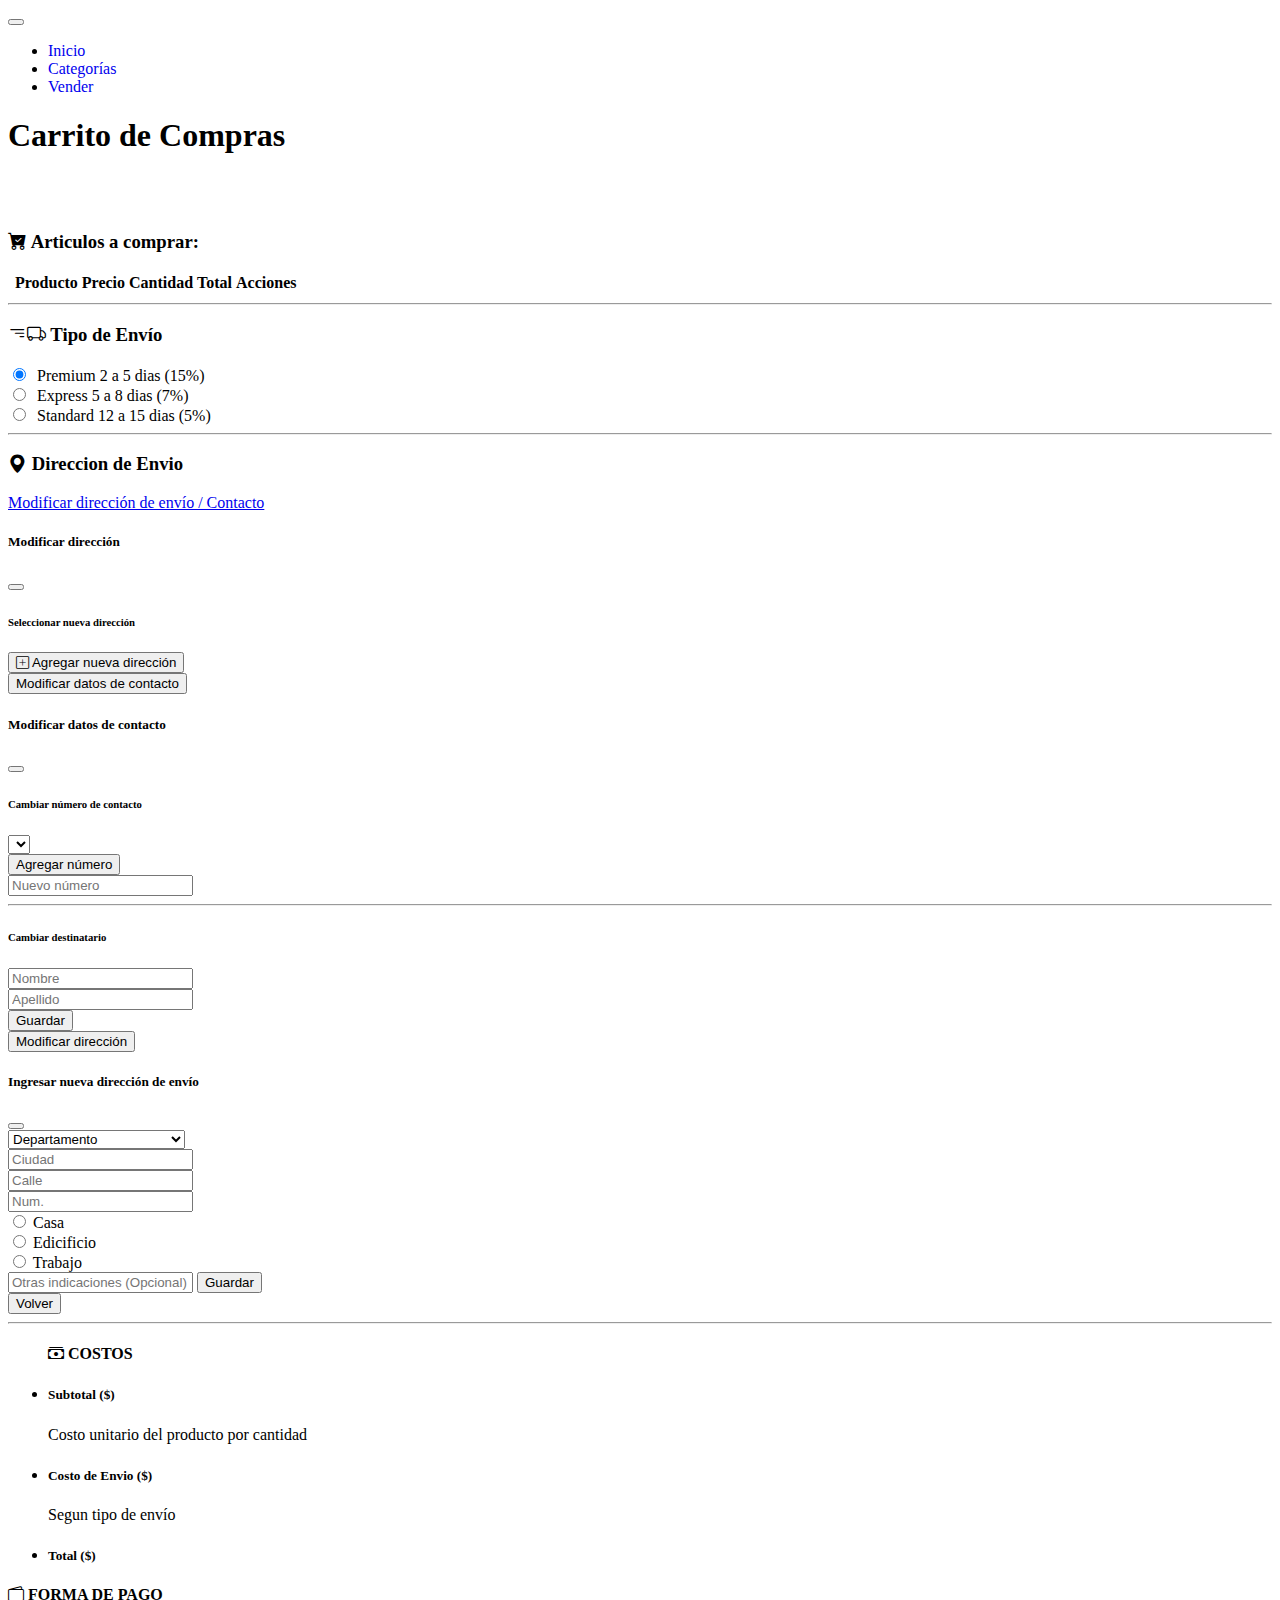
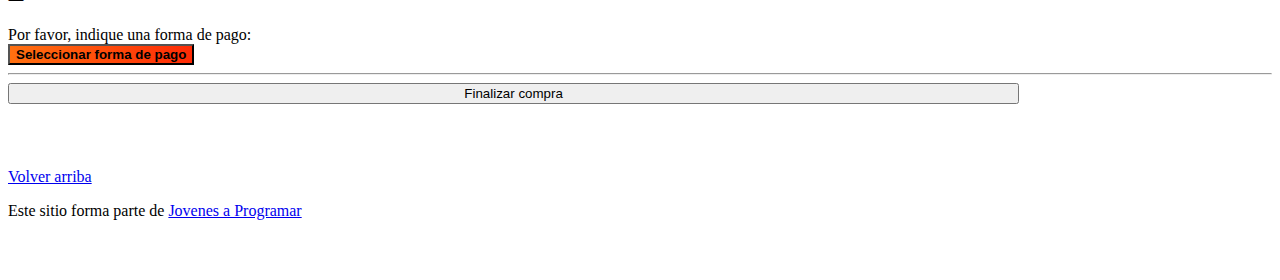
==== commit 659d83cf: "Falta la validacion" ====
--- a/cart.html
+++ b/cart.html
@@ -75,7 +75,7 @@
         <h3 class="mt-1"><i class="bi bi-filter-right"></i><i class="bi bi-truck"></i> Tipo de Envío</h3>
         <div id="checkboxenvio" class="form-check ms-3">
           <div class="mt-3">
-            <input id="envioOpc1" class="form-check-input" name="opcionCompra" type="radio" value="1" required />&nbsp;
+            <input id="envioOpc1" class="form-check-input" checked name="opcionCompra" type="radio" value="1" />&nbsp;
             Premium 2 a 5 dias (15%)
           </div>
           <div>
@@ -97,7 +97,7 @@
         <div class="card mb-3 bg-body-tertiary" style="max-width: 500px;">
           <div class="row g-0">
             <div class="col-1">
-              <span class="rounded-start card-border"><span>
+              <span class="rounded-start card-border"></span>
             </div>
             <div class="col-11">
               <div class="ms-3 card-body">
@@ -303,11 +303,14 @@
           <button type="button" id="BotonFormaPago" class="btn btn-primary mt-2">
             Seleccionar forma de pago
           </button>
+          <div class="alert alert-success" id="alert" hidden role="alert">
+            SU COMPRA HA SIDO REALIZADA CON EXTIO!!! SIGUE GASTANDO PLATA CON NOSOTROS 
+          </div>
         </div>
       </div>
       <hr>
       <div class="d-flex justify-content-center mt-3">
-        <button class="btn btn-primary btn-lg" style="width: 80%;">Finalizar compra</button>
+        <button id="submit" class="btn btn-primary btn-lg" style="width: 80%;">Finalizar compra</button>
       </div>
     </div>
   </main>
